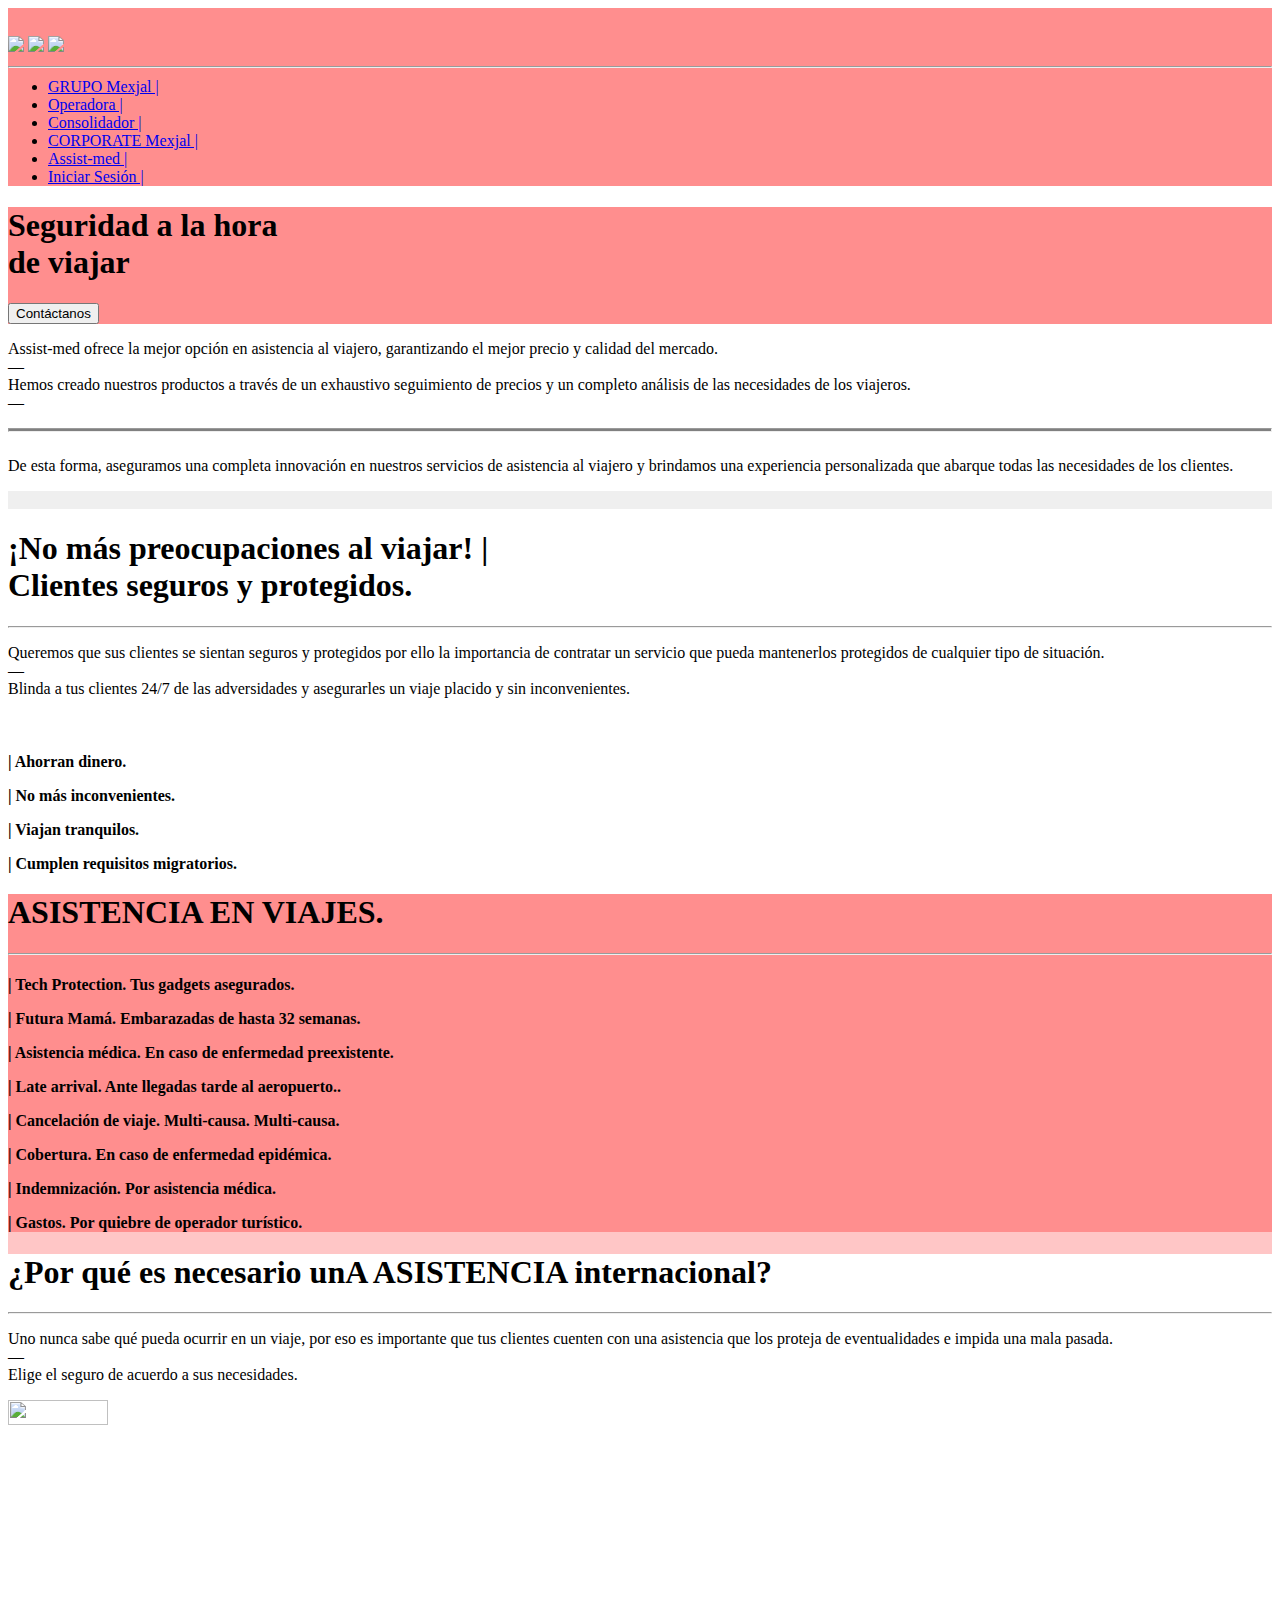
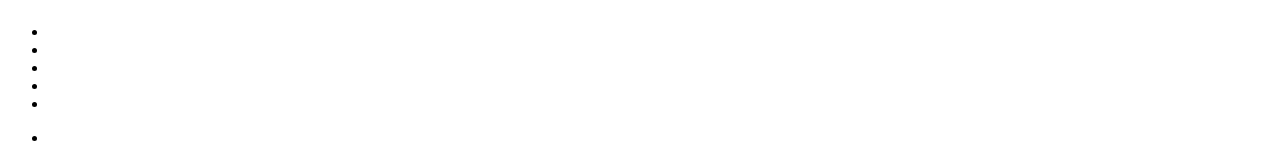
==== view/assist.html @ 05d63eba "issues solved" ====
<!DOCTYPE html>
<html lang="en">

<head>
  <meta charset="UTF-8">
  <meta name="viewport" content="width=device-width, initial-scale=1.0">
  <title>Document</title>
  <link rel="stylesheet" href="assets/css/style.css">
  <link rel="stylesheet" href="assets/css/1050px.css">

  <link href="https://fonts.googleapis.com/css2?family=IBM+Plex+Sans:wght@100&display=swap" rel="stylesheet">
  <link rel="stylesheet" href="https://pro.fontawesome.com/releases/v5.10.0/css/all.css"
    integrity="sha384-AYmEC3Yw5cVb3ZcuHtOA93w35dYTsvhLPVnYs9eStHfGJvOvKxVfELGroGkvsg+p" crossorigin="anonymous" />
</head>

<body>
  <div class="me-container">
    <nav class="me-menu" style="background-color: #FF8E8E;">
      <div class="me-menu-encabezado">
        <div style="padding-bottom: 10px">
          <img src="assets/icons/mexjal.svg" alt="" width="100">
        </div>
        <div class="me-nav-icons">
          <img src="assets/icons/home-24px.svg" />
          <img src="assets/icons/chat_bubble_outline-24px.svg" />
          <img src="assets/icons/Icono-Menú.svg" class="me-hamburguesa" />
        </div>
        <div style="width: 100%; float: left;">
          <hr class="me-line" style="margin: 10px 0;">
        </div>
      </div>

      <ul>
        <li><a href="mexjal">GRUPO Mexjal |</a></li>
        <li><a href="operadora">Operadora |</a></li>
        <li><a href="consolidador">Consolidador |</a></li>
        <li><a href="corporate">CORPORATE Mexjal |</a></li>
        <li><a href="assist">Assist-med |</a></li>
        <li><a href="login">Iniciar Sesión |</a></li>
      </ul>
    </nav>

    <div class="me-top-data padding" style="background-color: #FF8E8E;">
      <div>
        <h1>
          Seguridad a la hora <br>
          de viajar
        </h1>
      </div>

      <div class="ma-buttons">
        <input type="button" value="Contáctanos">
        <div class="ma-btn-transiton" style="background-color: #FF4343;">
          <i class="far fa-long-arrow-right"></i>
        </div>
      </div>
    </div>

    <div class="me-data padd">
      <p>
        Assist-med ofrece la mejor opción en asistencia al viajero, garantizando el mejor precio y calidad del
        mercado. <br> — <br>
        Hemos creado nuestros productos a través de un exhaustivo seguimiento de precios y un completo
        análisis de las necesidades de los viajeros.
        <br> —
      </p>
      <hr style="height:2px;background-color:gray; margin-bottom: 25px;">
      <p>
        De esta forma, aseguramos una completa innovación en nuestros servicios de asistencia al viajero y brindamos
        una experiencia personalizada que abarque todas las necesidades de los clientes.
      </p>
    </div>

    <div class="me-section">
      <div class="me-section-img" style="background-color: #efefef;">
        <div class="me-section-logo">
          <!-- <img src="assets/icons/operadora.svg" width="156" height="24"> -->
        </div>
        <img src="assets/img/Assist-med/1-0.png" height="243" alt="">
      </div>

      <div class="me-section-data">
        <h1>
          <strong>¡No más preocupaciones al viajar! |</strong> <br> Clientes seguros y protegidos.
        </h1>
        <hr class="me-line" style="background-color: gray;">
        <p>
          Queremos que sus clientes se sientan seguros y protegidos por ello la importancia de contratar un servicio que
          pueda mantenerlos protegidos de cualquier tipo de situación. <br> — <br>
          Blinda a tus clientes 24/7 de las adversidades y asegurarles un viaje placido y sin inconvenientes.
        </p>
        <br>
        <h4>
          <p>| Ahorran dinero.</p>
          <p>| No más inconvenientes.</p>
          <p>| Viajan tranquilos.</p>
          <p>| Cumplen requisitos migratorios.</p>
        </h4>
      </div>
    </div>

    <div class="me-cont-slider" style="background-color: #ffc6c6;">
      <div class="slider">
        <div class="slides">
          <div id="slide-1">
            <div class="me-slider-img" style="background-image: url(assets/img/Assist-med/2-0.png);"></div>
            <div class="me-slider-text" style="background-color: #FF8E8E;">
              <div>
                <h1>
                  ASISTENCIA EN VIAJES.
                </h1>
                <hr class="me-line" style="margin: 10px 0;">
                <h4>
                  <p><strong>| Tech Protection.</strong> Tus gadgets asegurados.</p>
                  <p><strong>| Futura Mamá.</strong> Embarazadas de hasta 32 semanas.</p>
                  <p><strong>| Asistencia médica.</strong> En caso de enfermedad preexistente.</p>
                  <p><strong>| Late arrival.</strong> Ante llegadas tarde al aeropuerto..</p>
                  <p><strong>| Cancelación de viaje. Multi-causa.</strong> Multi-causa.</p>
                  <p><strong>| Cobertura. </strong> En caso de enfermedad epidémica.</p>
                  <p><strong>| Indemnización. </strong> Por asistencia médica.</p>
                  <p><strong>| Gastos. </strong> Por quiebre de operador turístico.</p>
                </h4>
              </div>
            </div>
          </div>
          <div id="slide-2">
            <div class="me-slider-img" style="background-image: url(assets/img/Assist-med/3-0.png);"></div>
            <div class="me-slider-text" style="background-color: white;">
              <div>
                <h1>
                  ¿Por qué es necesario unA ASISTENCIA internacional?
                </h1>
                <hr class="me-line" style="margin: 10px 0;">
                <p>
                  Uno nunca sabe qué pueda ocurrir en un viaje, por eso es importante que tus clientes cuenten con una
                  asistencia que los proteja de eventualidades e impida una mala pasada.
                  <br> — <br>
                  Elige el seguro de acuerdo a sus necesidades.
                </p>
              </div>
            </div>
          </div>
        </div>

        <a href="#slide-1"></a>
        <a href="#slide-2"></a>
      </div>
    </div>

    <div class="me-footer">
      <img src="assets/icons/mexjalWhite.svg" alt="" width="100" height="25">
      <hr style="height:2px;border-width:0;color:white;background-color:white; margin: 25px 0;">
      <div>
        <div style="background-color: transparent; color: white;">
          <p>
            Justo Sierra #2593, piso 02. Colonia Arcos Vallarta | C.P. 44130. Guadalajara, Jalisco | México.
            <br> — <br>
            info@mexjal.com.mx 333.630.31.30
            <br> — <br>
            Política de privacidad. ©Copyright 2020 | Grupo Mexjal.
          </p>
        </div>

        <hr style="height:2px;border-width:0;color:white;background-color:white; margin: 25px 0;">

        <div class="me-footer-icons">
          <ul class="me-social">
            <li><img src="assets/icons/fb.svg" alt="" width="25"></li>
            <li><img src="assets/icons/twit.svg" alt="" width="25"></li>
            <li><img src="assets/icons/instagram.svg" alt="" width="25"></li>
            <li><img src="assets/icons/google.svg" alt="" width="25"></li>
            <li><img src="assets/icons/laT.svg" alt="" width="25"></li>
          </ul>
          <ul class="me-arrow">
            <li><img src="assets/icons/arriva.svg" class="ir-arriba" alt="" width="35"></li>
          </ul>
        </div>
      </div>
    </div>

  </div>

  <script src="assets/js/jquery-3.5.1.min.js"></script>
  <script src="assets/js/index.js"></script>
</body>

</html>
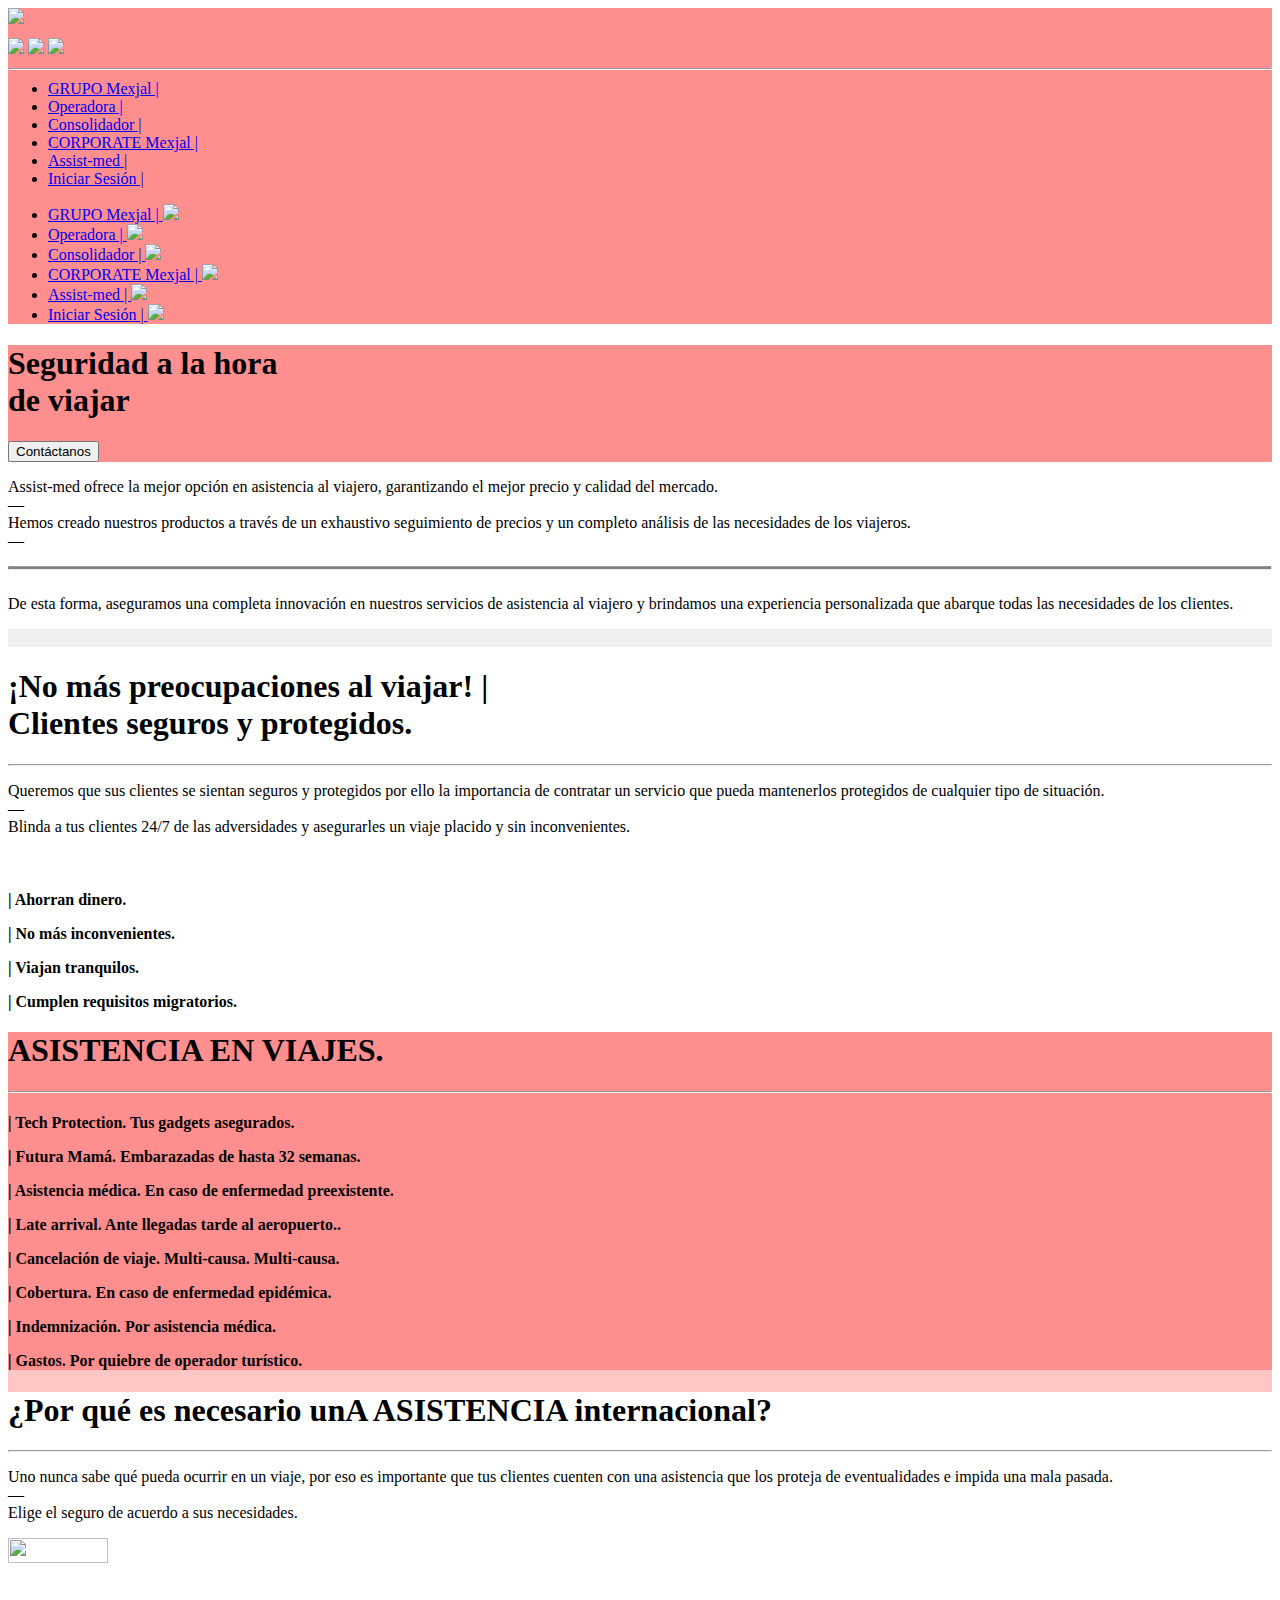
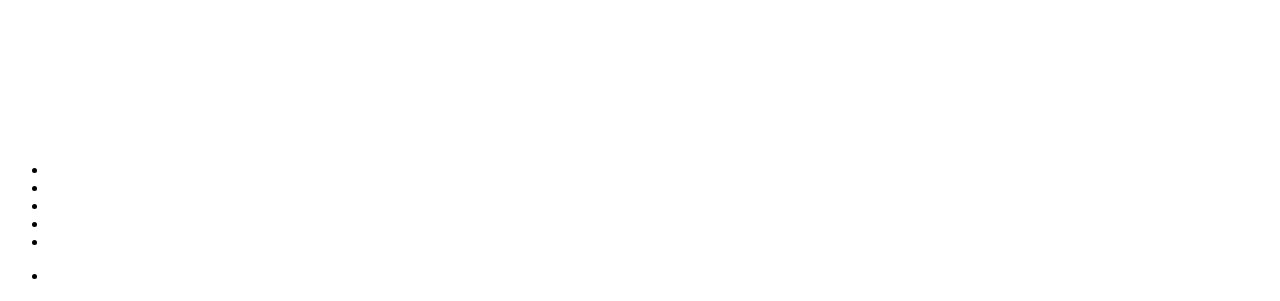
==== commit 41aaf1f0: "Nueva - todo" ====
--- a/view/assist.html
+++ b/view/assist.html
@@ -18,12 +18,12 @@
     <nav class="me-menu" style="background-color: #FF8E8E;">
       <div class="me-menu-encabezado">
         <div style="padding-bottom: 10px">
-          <img src="assets/icons/mexjal.svg" alt="" width="100">
+          <a href="/"><img src="assets/icons/mexjal.svg" width="100"></a>
         </div>
         <div class="me-nav-icons">
           <img src="assets/icons/home-24px.svg" />
           <img src="assets/icons/chat_bubble_outline-24px.svg" />
-          <img src="assets/icons/Icono-Menú.svg" class="me-hamburguesa" />
+          <img src="assets/icons/Icono-Menú.svg" id="me-show-menu" class="me-hamburguesa" />
         </div>
         <div style="width: 100%; float: left;">
           <hr class="me-line" style="margin: 10px 0;">
@@ -38,6 +38,29 @@
         <li><a href="assist">Assist-med |</a></li>
         <li><a href="login">Iniciar Sesión |</a></li>
       </ul>
+
+      <div class="me-menu-mv">
+        <ul>
+          <li>
+            <a href="mexjal">GRUPO Mexjal | <img src="assets/icons/Icono.svg"></a>
+          </li>
+          <li>
+            <a href="operadora">Operadora | <img src="assets/icons/Icono.svg"></a>
+          </li>
+          <li>
+            <a href="consolidador">Consolidador | <img src="assets/icons/Icono.svg"></a>
+          </li>
+          <li>
+            <a href="corporate">CORPORATE Mexjal | <img src="assets/icons/Icono.svg"></a>
+          </li>
+          <li>
+            <a href="assist">Assist-med | <img src="assets/icons/Icono.svg"></a>
+          </li>
+          <li>
+            <a href="login">Iniciar Sesión | <img src="assets/icons/Icono.svg"></a>
+          </li>
+        </ul>
+      </div>
     </nav>
 
     <div class="me-top-data padding" style="background-color: #FF8E8E;">
@@ -184,4 +207,4 @@
   <script src="assets/js/index.js"></script>
 </body>
 
-</html>+</html>
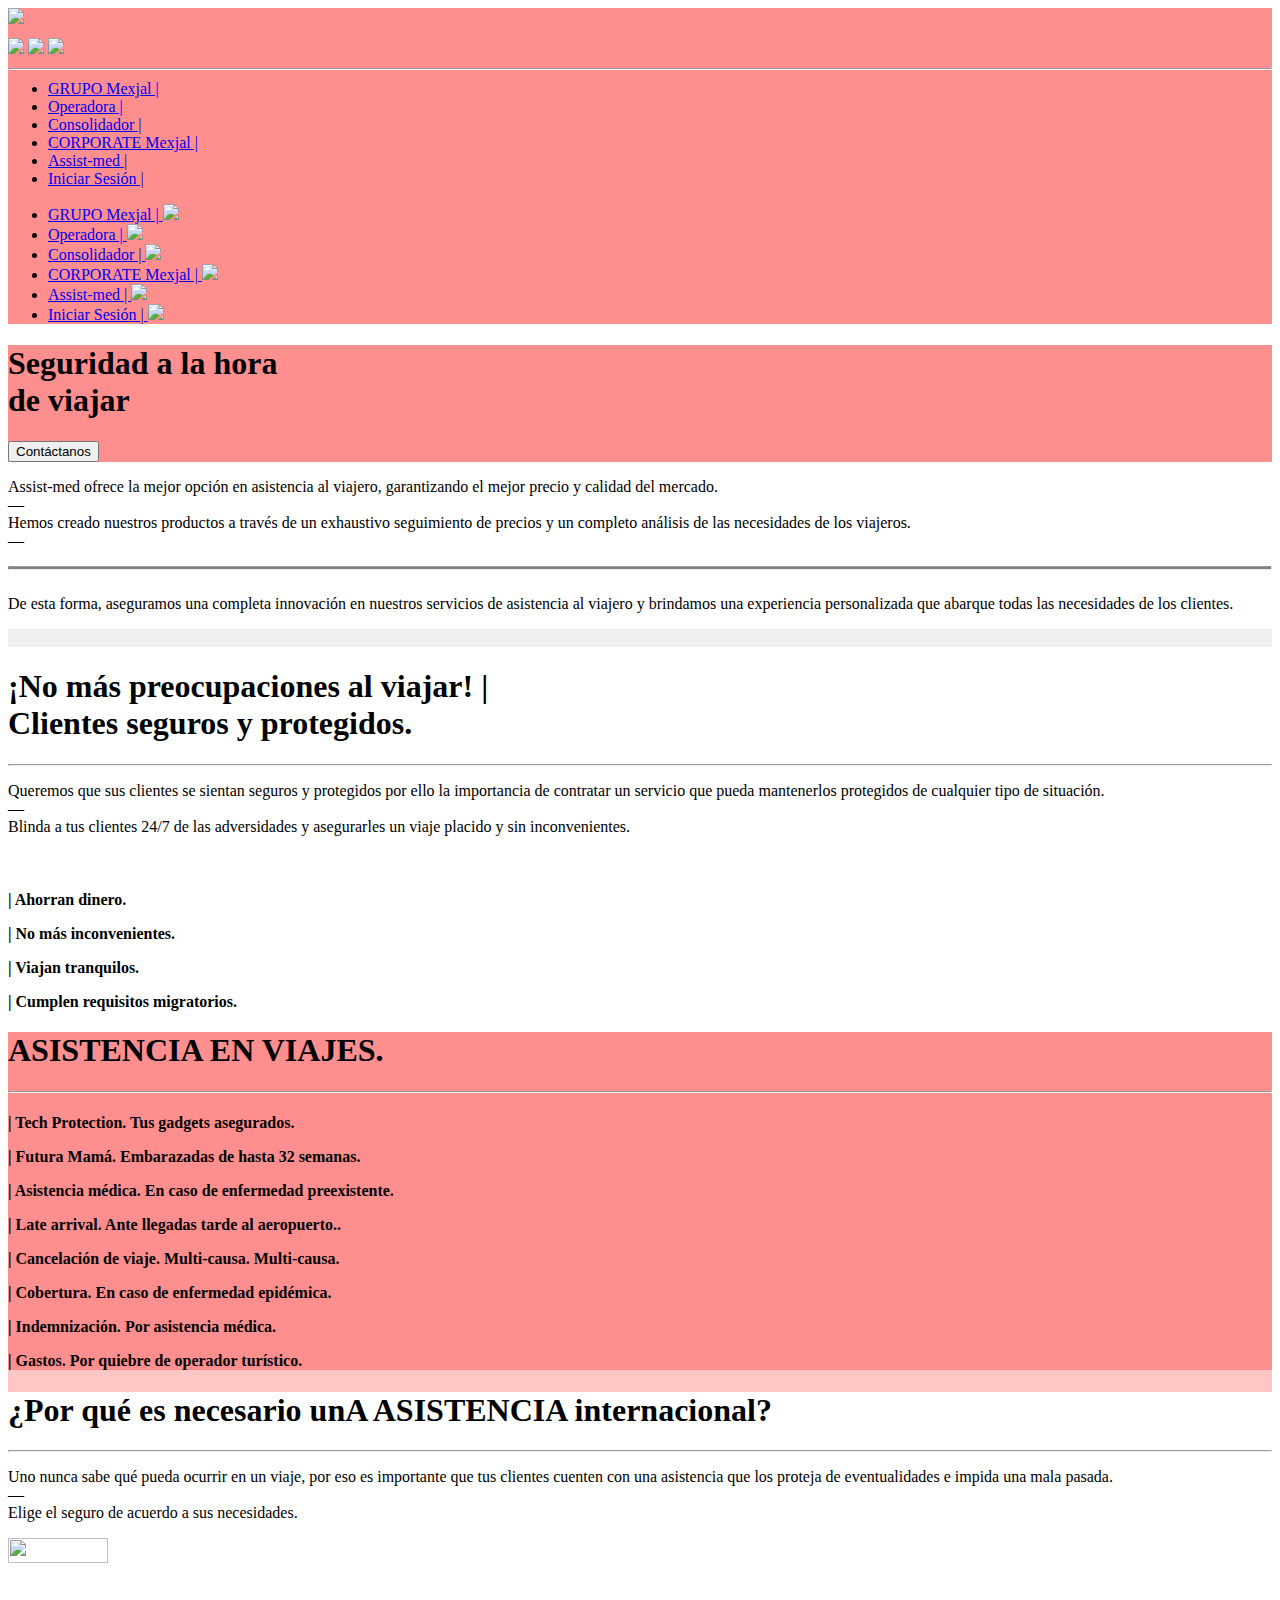
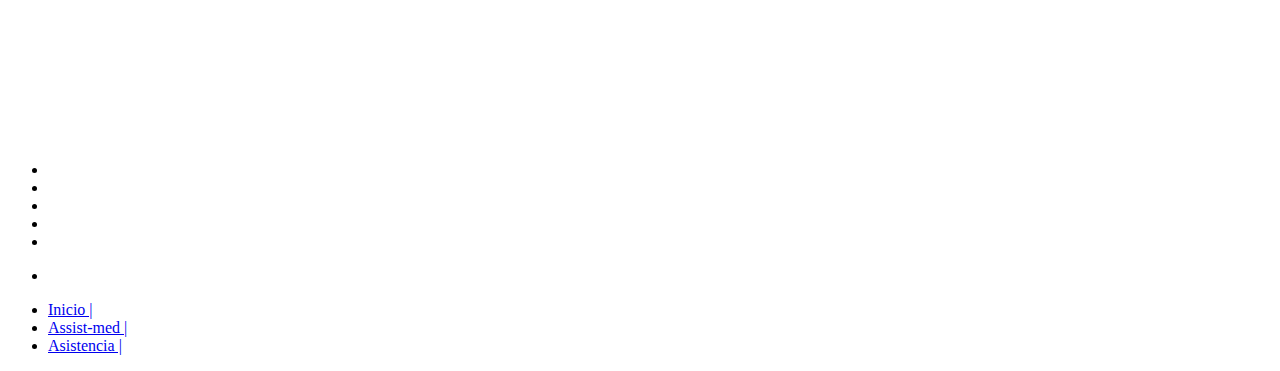
==== commit f5f7b176: "Anthony - Nueva" ====
--- a/view/assist.html
+++ b/view/assist.html
@@ -4,7 +4,7 @@
 <head>
   <meta charset="UTF-8">
   <meta name="viewport" content="width=device-width, initial-scale=1.0">
-  <title>Document</title>
+  <title>Assist-med</title>
   <link rel="stylesheet" href="assets/css/style.css">
   <link rel="stylesheet" href="assets/css/1050px.css">
 
@@ -15,7 +15,7 @@
 
 <body>
   <div class="me-container">
-    <nav class="me-menu" style="background-color: #FF8E8E;">
+    <nav class="me-menu" id="me1"  style="background-color: #FF8E8E;">
       <div class="me-menu-encabezado">
         <div style="padding-bottom: 10px">
           <a href="/"><img src="assets/icons/mexjal.svg" width="100"></a>
@@ -72,7 +72,7 @@
       </div>
 
       <div class="ma-buttons">
-        <input type="button" value="Contáctanos">
+        <input type="button" value="Contáctanos" onclick="location.href='mensaje';">
         <div class="ma-btn-transiton" style="background-color: #FF4343;">
           <i class="far fa-long-arrow-right"></i>
         </div>
@@ -94,12 +94,12 @@
       </p>
     </div>
 
-    <div class="me-section">
+    <div class="me-section" id="me2">
       <div class="me-section-img" style="background-color: #efefef;">
         <div class="me-section-logo">
           <!-- <img src="assets/icons/operadora.svg" width="156" height="24"> -->
         </div>
-        <img src="assets/img/Assist-med/1-0.png" height="243" alt="">
+        <img src="assets/img/Assist-med/1-2.png" height="243" alt="">
       </div>
 
       <div class="me-section-data">
@@ -122,11 +122,11 @@
       </div>
     </div>
 
-    <div class="me-cont-slider" style="background-color: #ffc6c6;">
+    <div class="me-cont-slider" id="me3" style="background-color: #ffc6c6;">
       <div class="slider">
         <div class="slides">
           <div id="slide-1">
-            <div class="me-slider-img" style="background-image: url(assets/img/Assist-med/2-0.png);"></div>
+            <div class="me-slider-img" style="background-image: url(assets/img/Assist-med/2-2.png);"></div>
             <div class="me-slider-text" style="background-color: #FF8E8E;">
               <div>
                 <h1>
@@ -147,7 +147,7 @@
             </div>
           </div>
           <div id="slide-2">
-            <div class="me-slider-img" style="background-image: url(assets/img/Assist-med/3-0.png);"></div>
+            <div class="me-slider-img" style="background-image: url(assets/img/Assist-med/3-2.png);"></div>
             <div class="me-slider-text" style="background-color: white;">
               <div>
                 <h1>
@@ -203,6 +203,14 @@
 
   </div>
 
+  <div class="me-nav-right">
+    <ul>
+      <li><a href="#me1">Inicio |</a></li>
+      <li><a href="#me2">Assist-med |</a></li>
+      <li><a href="#me3">Asistencia |</a></li>
+    </ul>
+  </div>
+
   <script src="assets/js/jquery-3.5.1.min.js"></script>
   <script src="assets/js/index.js"></script>
 </body>
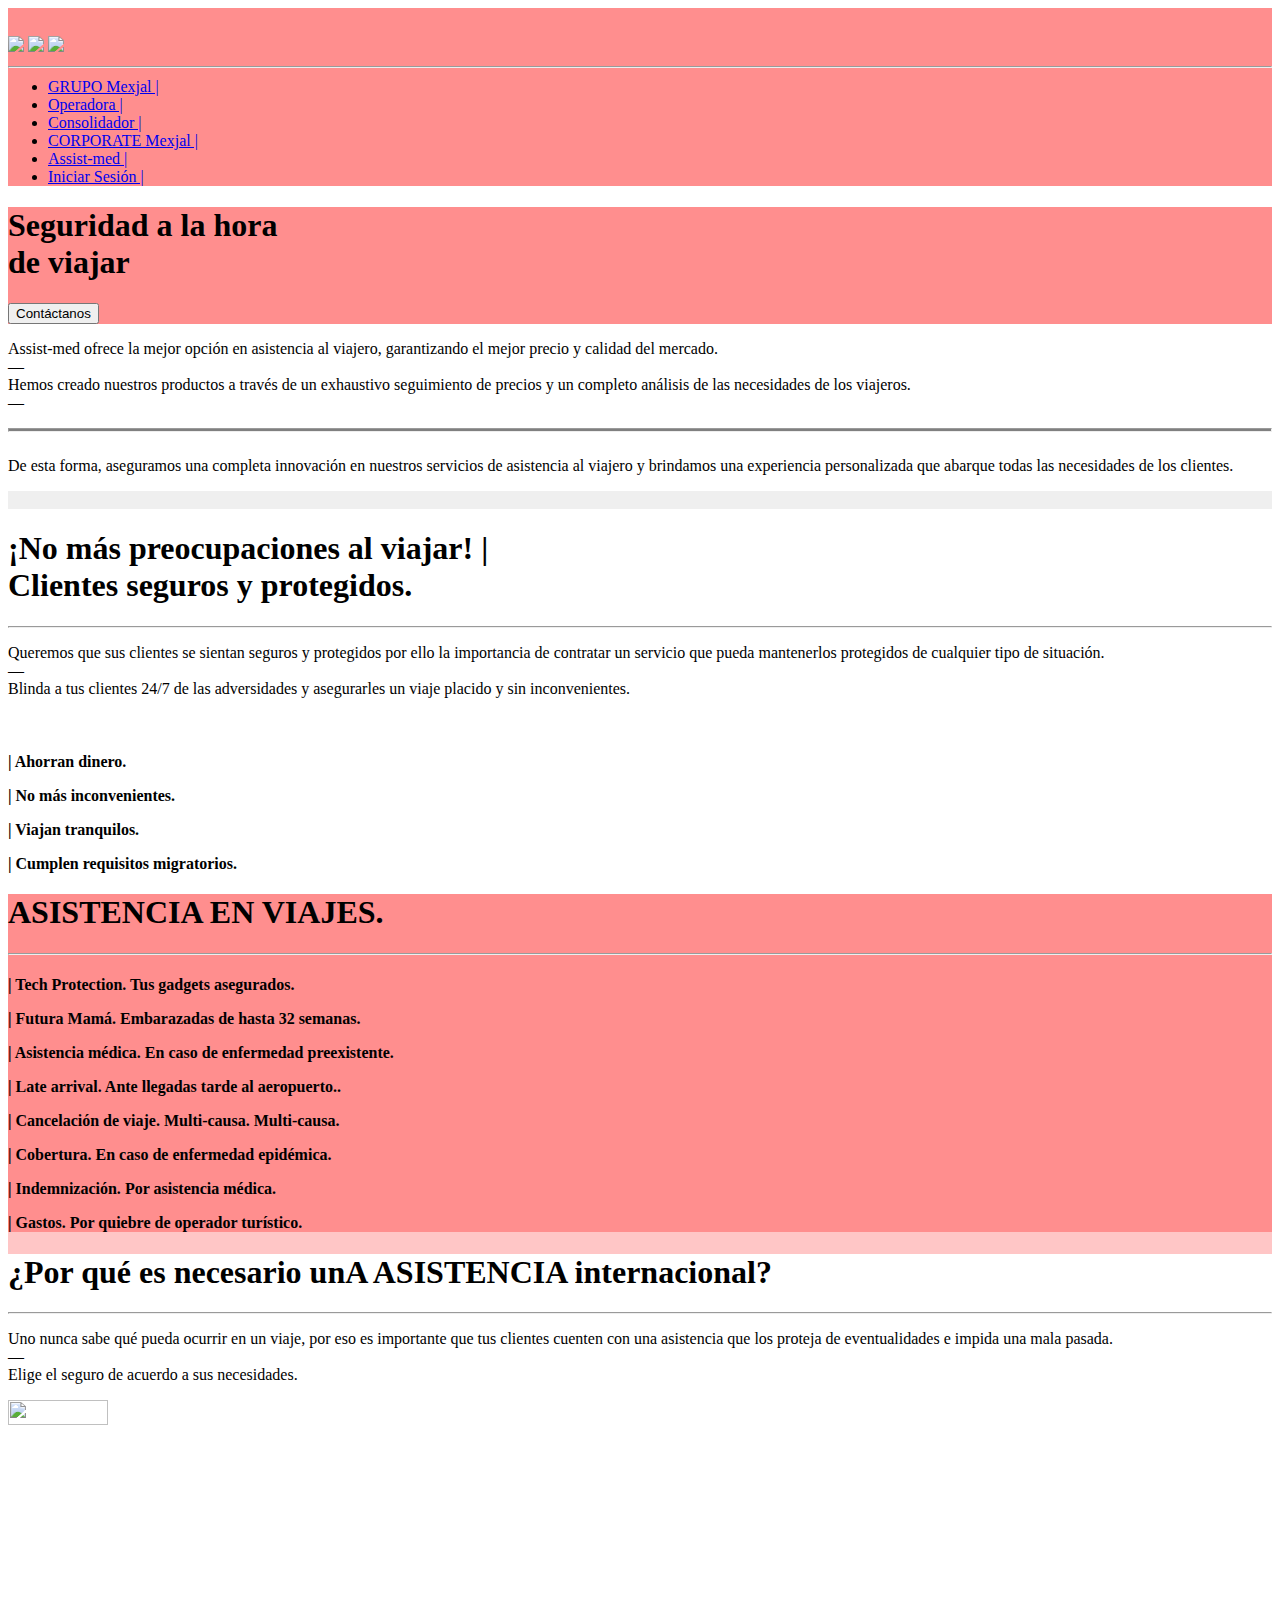
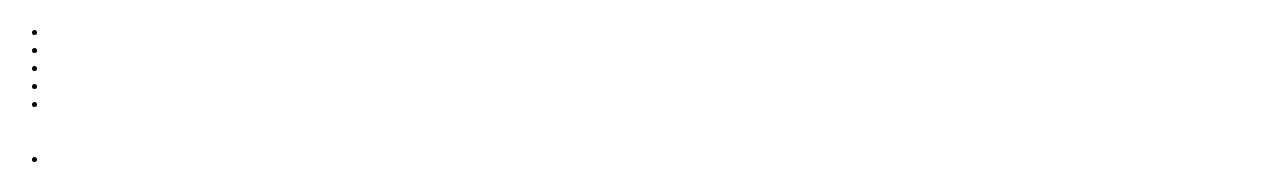
==== commit 87152976: "last commit" ====
--- a/view/assist.html
+++ b/view/assist.html
@@ -2,31 +2,33 @@
 <html lang="en">
 
 <head>
-  <meta charset="UTF-8">
-  <meta name="viewport" content="width=device-width, initial-scale=1.0">
-  <title>Assist-med</title>
-  <link rel="stylesheet" href="assets/css/style.css">
-  <link rel="stylesheet" href="assets/css/1050px.css">
-
-  <link href="https://fonts.googleapis.com/css2?family=IBM+Plex+Sans:wght@100&display=swap" rel="stylesheet">
+  <meta charset="UTF-8" />
+  <meta name="viewport" content="width=device-width, initial-scale=1.0" />
+  <title>Document</title>
+  <link rel="stylesheet" href="assets/css/style.css" />
+  <link rel="stylesheet" href="assets/css/1050px.css" />
+
+  <link href="https://fonts.googleapis.com/css2?family=IBM+Plex+Sans:wght@100&display=swap" rel="stylesheet" />
   <link rel="stylesheet" href="https://pro.fontawesome.com/releases/v5.10.0/css/all.css"
     integrity="sha384-AYmEC3Yw5cVb3ZcuHtOA93w35dYTsvhLPVnYs9eStHfGJvOvKxVfELGroGkvsg+p" crossorigin="anonymous" />
 </head>
 
 <body>
   <div class="me-container">
-    <nav class="me-menu" id="me1"  style="background-color: #FF8E8E;">
+    <nav class="me-menu" style="background-color: #ff8e8e">
       <div class="me-menu-encabezado">
         <div style="padding-bottom: 10px">
-          <a href="/"><img src="assets/icons/mexjal.svg" width="100"></a>
+
+          <img src="assets/icons/mexjal.svg" alt="" width="150" />
+
         </div>
         <div class="me-nav-icons">
           <img src="assets/icons/home-24px.svg" />
           <img src="assets/icons/chat_bubble_outline-24px.svg" />
-          <img src="assets/icons/Icono-Menú.svg" id="me-show-menu" class="me-hamburguesa" />
-        </div>
-        <div style="width: 100%; float: left;">
-          <hr class="me-line" style="margin: 10px 0;">
+          <img src="assets/icons/Icono-Menú.svg" class="me-hamburguesa" />
+        </div>
+        <div style="width: 100%; float: left">
+          <hr class="me-line" style="margin: 10px 0" />
         </div>
       </div>
 
@@ -35,45 +37,26 @@
         <li><a href="operadora">Operadora |</a></li>
         <li><a href="consolidador">Consolidador |</a></li>
         <li><a href="corporate">CORPORATE Mexjal |</a></li>
-        <li><a href="assist">Assist-med |</a></li>
+        <li>
+          <a href="operadora">
+            <span class="nav_active">Assist-med</span> |
+          </a>
+        </li>
         <li><a href="login">Iniciar Sesión |</a></li>
       </ul>
-
-      <div class="me-menu-mv">
-        <ul>
-          <li>
-            <a href="mexjal">GRUPO Mexjal | <img src="assets/icons/Icono.svg"></a>
-          </li>
-          <li>
-            <a href="operadora">Operadora | <img src="assets/icons/Icono.svg"></a>
-          </li>
-          <li>
-            <a href="consolidador">Consolidador | <img src="assets/icons/Icono.svg"></a>
-          </li>
-          <li>
-            <a href="corporate">CORPORATE Mexjal | <img src="assets/icons/Icono.svg"></a>
-          </li>
-          <li>
-            <a href="assist">Assist-med | <img src="assets/icons/Icono.svg"></a>
-          </li>
-          <li>
-            <a href="login">Iniciar Sesión | <img src="assets/icons/Icono.svg"></a>
-          </li>
-        </ul>
-      </div>
     </nav>
 
-    <div class="me-top-data padding" style="background-color: #FF8E8E;">
+    <div class="me-top-data padding" style="background-color: #ff8e8e">
       <div>
         <h1>
-          Seguridad a la hora <br>
+          Seguridad a la hora <br />
           de viajar
         </h1>
       </div>
 
       <div class="ma-buttons">
-        <input type="button" value="Contáctanos" onclick="location.href='mensaje';">
-        <div class="ma-btn-transiton" style="background-color: #FF4343;">
+        <input type="button" value="Contáctanos" />
+        <div class="ma-btn-transiton" style="background-color: #ff4343">
           <i class="far fa-long-arrow-right"></i>
         </div>
       </div>
@@ -81,38 +64,45 @@
 
     <div class="me-data padd">
       <p>
-        Assist-med ofrece la mejor opción en asistencia al viajero, garantizando el mejor precio y calidad del
-        mercado. <br> — <br>
-        Hemos creado nuestros productos a través de un exhaustivo seguimiento de precios y un completo
-        análisis de las necesidades de los viajeros.
-        <br> —
+        Assist-med ofrece la mejor opción en asistencia al viajero,
+        garantizando el mejor precio y calidad del mercado. <br />
+        — <br />
+        Hemos creado nuestros productos a través de un exhaustivo seguimiento
+        de precios y un completo análisis de las necesidades de los viajeros.
+        <br />
+        —
       </p>
-      <hr style="height:2px;background-color:gray; margin-bottom: 25px;">
+      <hr style="height: 2px; background-color: gray; margin-bottom: 25px" />
       <p>
-        De esta forma, aseguramos una completa innovación en nuestros servicios de asistencia al viajero y brindamos
-        una experiencia personalizada que abarque todas las necesidades de los clientes.
+        De esta forma, aseguramos una completa innovación en nuestros
+        servicios de asistencia al viajero y brindamos una experiencia
+        personalizada que abarque todas las necesidades de los clientes.
       </p>
     </div>
 
-    <div class="me-section" id="me2">
-      <div class="me-section-img" style="background-color: #efefef;">
+    <div class="me-section">
+      <div class="me-section-img" style="background-color: #efefef">
         <div class="me-section-logo">
           <!-- <img src="assets/icons/operadora.svg" width="156" height="24"> -->
         </div>
-        <img src="assets/img/Assist-med/1-2.png" height="243" alt="">
+        <img src="assets/img/Assist-med/1-0.png" height="243" alt="" />
       </div>
 
       <div class="me-section-data">
         <h1>
-          <strong>¡No más preocupaciones al viajar! |</strong> <br> Clientes seguros y protegidos.
+          <strong>¡No más preocupaciones al viajar! |</strong> <br />
+          Clientes seguros y protegidos.
         </h1>
-        <hr class="me-line" style="background-color: gray;">
+        <hr class="me-line" style="background-color: gray" />
         <p>
-          Queremos que sus clientes se sientan seguros y protegidos por ello la importancia de contratar un servicio que
-          pueda mantenerlos protegidos de cualquier tipo de situación. <br> — <br>
-          Blinda a tus clientes 24/7 de las adversidades y asegurarles un viaje placido y sin inconvenientes.
+          Queremos que sus clientes se sientan seguros y protegidos por ello
+          la importancia de contratar un servicio que pueda mantenerlos
+          protegidos de cualquier tipo de situación. <br />
+          — <br />
+          Blinda a tus clientes 24/7 de las adversidades y asegurarles un
+          viaje placido y sin inconvenientes.
         </p>
-        <br>
+        <br />
         <h4>
           <p>| Ahorran dinero.</p>
           <p>| No más inconvenientes.</p>
@@ -122,42 +112,63 @@
       </div>
     </div>
 
-    <div class="me-cont-slider" id="me3" style="background-color: #ffc6c6;">
+    <div class="me-cont-slider" style="background-color: #ffc6c6">
       <div class="slider">
         <div class="slides">
           <div id="slide-1">
-            <div class="me-slider-img" style="background-image: url(assets/img/Assist-med/2-2.png);"></div>
-            <div class="me-slider-text" style="background-color: #FF8E8E;">
+            <div class="me-slider-img" style="background-image: url(assets/img/Assist-med/2-0.png)"></div>
+            <div class="me-slider-text" style="background-color: #ff8e8e">
               <div>
-                <h1>
-                  ASISTENCIA EN VIAJES.
-                </h1>
-                <hr class="me-line" style="margin: 10px 0;">
+                <h1>ASISTENCIA EN VIAJES.</h1>
+                <hr class="me-line" style="margin: 10px 0" />
                 <h4>
-                  <p><strong>| Tech Protection.</strong> Tus gadgets asegurados.</p>
-                  <p><strong>| Futura Mamá.</strong> Embarazadas de hasta 32 semanas.</p>
-                  <p><strong>| Asistencia médica.</strong> En caso de enfermedad preexistente.</p>
-                  <p><strong>| Late arrival.</strong> Ante llegadas tarde al aeropuerto..</p>
-                  <p><strong>| Cancelación de viaje. Multi-causa.</strong> Multi-causa.</p>
-                  <p><strong>| Cobertura. </strong> En caso de enfermedad epidémica.</p>
-                  <p><strong>| Indemnización. </strong> Por asistencia médica.</p>
-                  <p><strong>| Gastos. </strong> Por quiebre de operador turístico.</p>
+                  <p>
+                    <strong>| Tech Protection.</strong> Tus gadgets
+                    asegurados.
+                  </p>
+                  <p>
+                    <strong>| Futura Mamá.</strong> Embarazadas de hasta 32
+                    semanas.
+                  </p>
+                  <p>
+                    <strong>| Asistencia médica.</strong> En caso de
+                    enfermedad preexistente.
+                  </p>
+                  <p>
+                    <strong>| Late arrival.</strong> Ante llegadas tarde al
+                    aeropuerto..
+                  </p>
+                  <p>
+                    <strong>| Cancelación de viaje. Multi-causa.</strong>
+                    Multi-causa.
+                  </p>
+                  <p>
+                    <strong>| Cobertura. </strong> En caso de enfermedad
+                    epidémica.
+                  </p>
+                  <p>
+                    <strong>| Indemnización. </strong> Por asistencia médica.
+                  </p>
+                  <p>
+                    <strong>| Gastos. </strong> Por quiebre de operador
+                    turístico.
+                  </p>
                 </h4>
               </div>
             </div>
           </div>
           <div id="slide-2">
-            <div class="me-slider-img" style="background-image: url(assets/img/Assist-med/3-2.png);"></div>
-            <div class="me-slider-text" style="background-color: white;">
+            <div class="me-slider-img" style="background-image: url(assets/img/Assist-med/3-0.png)"></div>
+            <div class="me-slider-text" style="background-color: white">
               <div>
-                <h1>
-                  ¿Por qué es necesario unA ASISTENCIA internacional?
-                </h1>
-                <hr class="me-line" style="margin: 10px 0;">
+                <h1>¿Por qué es necesario unA ASISTENCIA internacional?</h1>
+                <hr class="me-line" style="margin: 10px 0" />
                 <p>
-                  Uno nunca sabe qué pueda ocurrir en un viaje, por eso es importante que tus clientes cuenten con una
-                  asistencia que los proteja de eventualidades e impida una mala pasada.
-                  <br> — <br>
+                  Uno nunca sabe qué pueda ocurrir en un viaje, por eso es
+                  importante que tus clientes cuenten con una asistencia que
+                  los proteja de eventualidades e impida una mala pasada.
+                  <br />
+                  — <br />
                   Elige el seguro de acuerdo a sus necesidades.
                 </p>
               </div>
@@ -171,48 +182,60 @@
     </div>
 
     <div class="me-footer">
-      <img src="assets/icons/mexjalWhite.svg" alt="" width="100" height="25">
-      <hr style="height:2px;border-width:0;color:white;background-color:white; margin: 25px 0;">
+      <img src="assets/icons/mexjalWhite.svg" alt="" width="100" height="25" />
+      <hr style="
+            height: 2px;
+            border-width: 0;
+            color: white;
+            background-color: white;
+            margin: 25px 0;
+          " />
       <div>
-        <div style="background-color: transparent; color: white;">
+        <div style="background-color: transparent; color: white">
           <p>
-            Justo Sierra #2593, piso 02. Colonia Arcos Vallarta | C.P. 44130. Guadalajara, Jalisco | México.
-            <br> — <br>
+            Justo Sierra #2593, piso 02. Colonia Arcos Vallarta | C.P. 44130.
+            Guadalajara, Jalisco | México.
+            <br />
+            — <br />
             info@mexjal.com.mx 333.630.31.30
-            <br> — <br>
+            <br />
+            — <br />
             Política de privacidad. ©Copyright 2020 | Grupo Mexjal.
           </p>
         </div>
 
-        <hr style="height:2px;border-width:0;color:white;background-color:white; margin: 25px 0;">
+        <hr style="
+              height: 2px;
+              border-width: 0;
+              color: white;
+              background-color: white;
+              margin: 25px 0;
+            " />
 
         <div class="me-footer-icons">
           <ul class="me-social">
-            <li><img src="assets/icons/fb.svg" alt="" width="25"></li>
-            <li><img src="assets/icons/twit.svg" alt="" width="25"></li>
-            <li><img src="assets/icons/instagram.svg" alt="" width="25"></li>
-            <li><img src="assets/icons/google.svg" alt="" width="25"></li>
-            <li><img src="assets/icons/laT.svg" alt="" width="25"></li>
+            <li><img src="assets/icons/fb.svg" alt="" width="25" /></li>
+            <li><img src="assets/icons/twit.svg" alt="" width="25" /></li>
+            <li>
+              <img src="assets/icons/instagram.svg" alt="" width="25" />
+            </li>
+            <li><img src="assets/icons/google.svg" alt="" width="25" /></li>
+            <li><img src="assets/icons/laT.svg" alt="" width="25" /></li>
           </ul>
           <ul class="me-arrow">
-            <li><img src="assets/icons/arriva.svg" class="ir-arriba" alt="" width="35"></li>
+            <li>
+              <img src="../assets/icons/arriva.svg" class="ir-arriba" alt="" width="35" />
+            </li>
           </ul>
         </div>
       </div>
     </div>
-
   </div>
 
-  <div class="me-nav-right">
-    <ul>
-      <li><a href="#me1">Inicio |</a></li>
-      <li><a href="#me2">Assist-med |</a></li>
-      <li><a href="#me3">Asistencia |</a></li>
-    </ul>
-  </div>
+  <script src="assets/js/index.js"></script>
 
   <script src="assets/js/jquery-3.5.1.min.js"></script>
-  <script src="assets/js/index.js"></script>
+
 </body>
 
-</html>
+</html>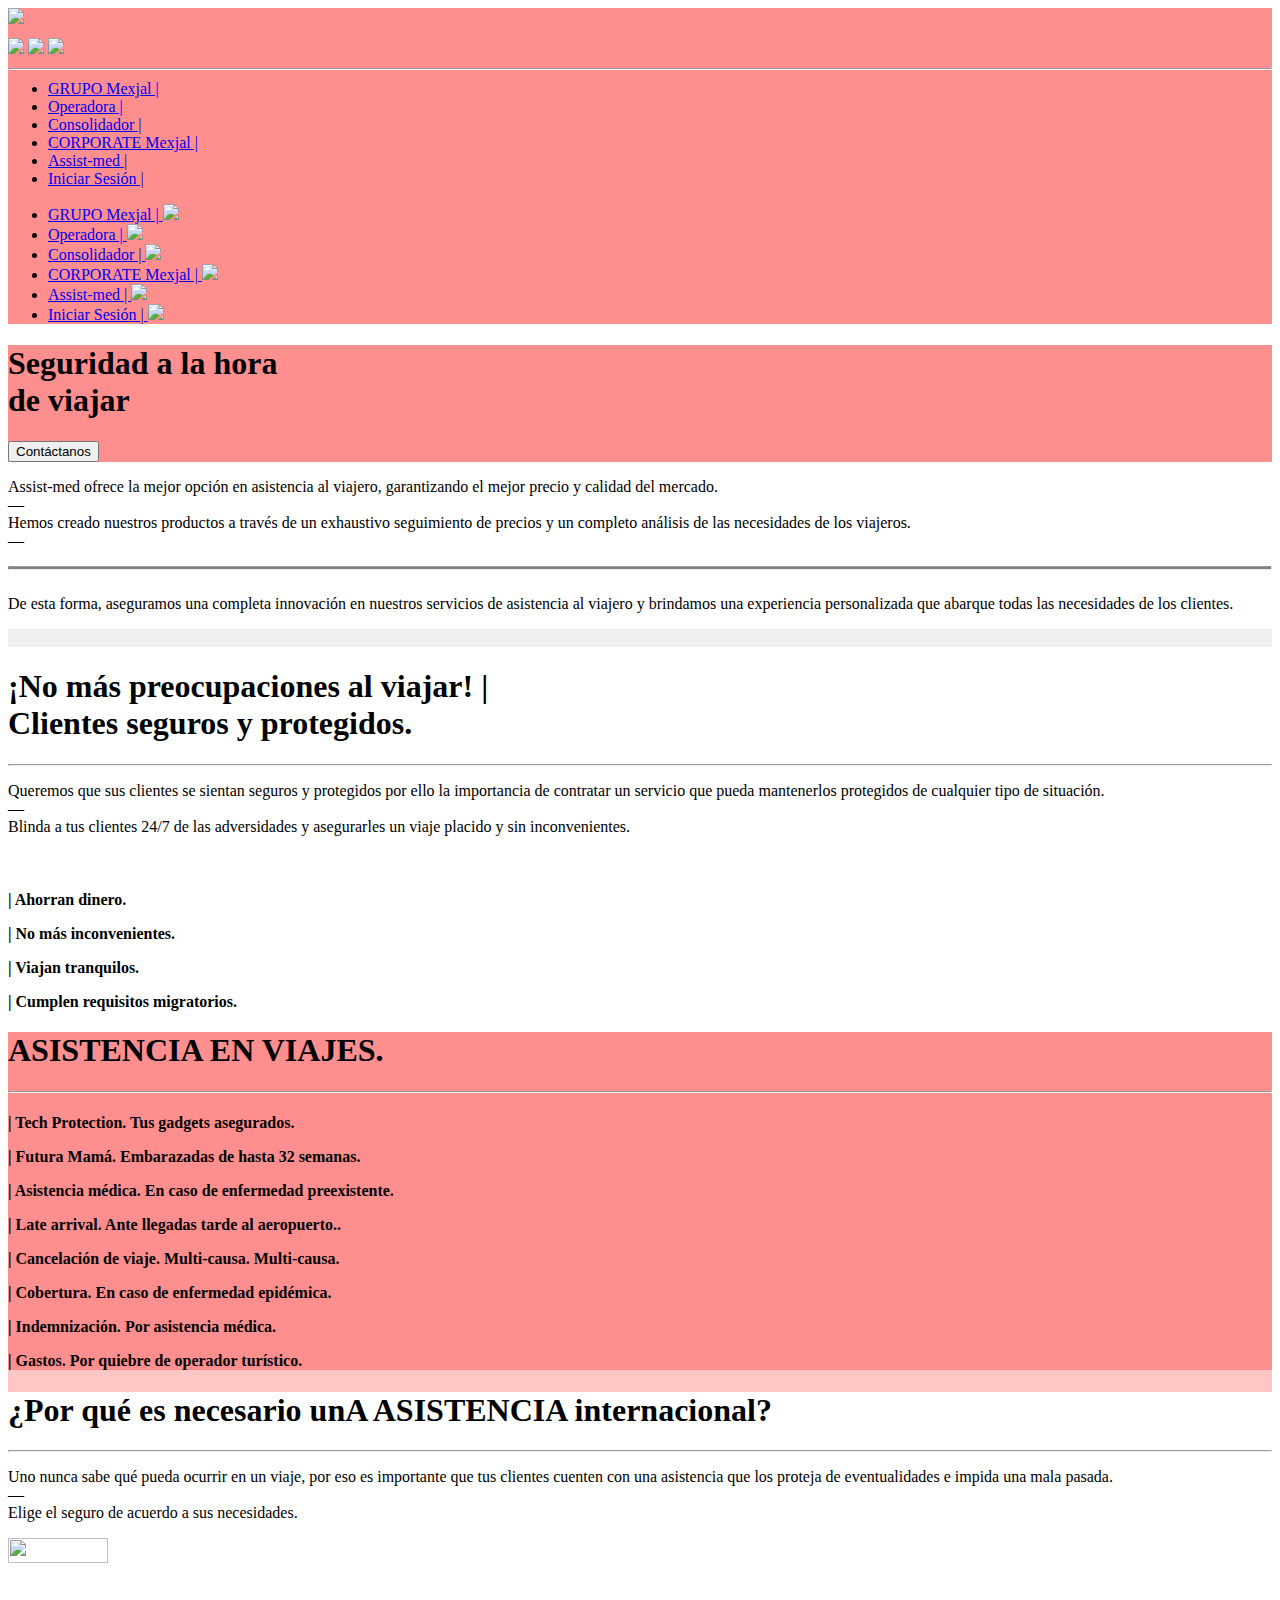
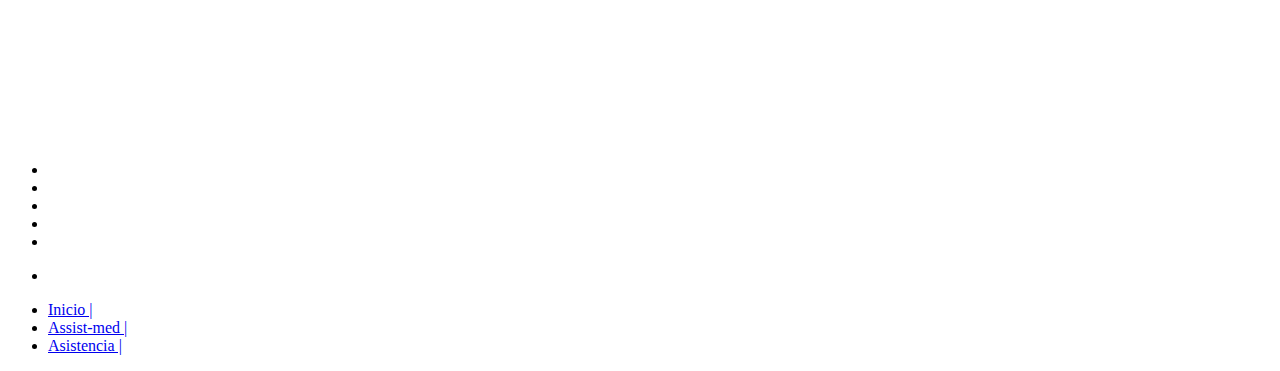
==== commit 15497e4d: "last changes" ====
--- a/view/assist.html
+++ b/view/assist.html
@@ -2,33 +2,31 @@
 <html lang="en">
 
 <head>
-  <meta charset="UTF-8" />
-  <meta name="viewport" content="width=device-width, initial-scale=1.0" />
-  <title>Document</title>
-  <link rel="stylesheet" href="assets/css/style.css" />
-  <link rel="stylesheet" href="assets/css/1050px.css" />
-
-  <link href="https://fonts.googleapis.com/css2?family=IBM+Plex+Sans:wght@100&display=swap" rel="stylesheet" />
+  <meta charset="UTF-8">
+  <meta name="viewport" content="width=device-width, initial-scale=1.0">
+  <title>Assist-med</title>
+  <link rel="stylesheet" href="assets/css/style.css">
+  <link rel="stylesheet" href="assets/css/1050px.css">
+
+  <link href="https://fonts.googleapis.com/css2?family=IBM+Plex+Sans:wght@100&display=swap" rel="stylesheet">
   <link rel="stylesheet" href="https://pro.fontawesome.com/releases/v5.10.0/css/all.css"
     integrity="sha384-AYmEC3Yw5cVb3ZcuHtOA93w35dYTsvhLPVnYs9eStHfGJvOvKxVfELGroGkvsg+p" crossorigin="anonymous" />
 </head>
 
 <body>
   <div class="me-container">
-    <nav class="me-menu" style="background-color: #ff8e8e">
+    <nav class="me-menu" id="me1" style="background-color: #FF8E8E;">
       <div class="me-menu-encabezado">
         <div style="padding-bottom: 10px">
-
-          <img src="assets/icons/mexjal.svg" alt="" width="150" />
-
+          <a href="/"><img src="assets/icons/assistmed.svg" width="200"></a>
         </div>
         <div class="me-nav-icons">
           <img src="assets/icons/home-24px.svg" />
           <img src="assets/icons/chat_bubble_outline-24px.svg" />
-          <img src="assets/icons/Icono-Menú.svg" class="me-hamburguesa" />
-        </div>
-        <div style="width: 100%; float: left">
-          <hr class="me-line" style="margin: 10px 0" />
+          <img src="assets/icons/Icono-Menú.svg" id="me-show-menu" class="me-hamburguesa" />
+        </div>
+        <div style="width: 100%; float: left;">
+          <hr class="me-line" style="margin: 10px 0;">
         </div>
       </div>
 
@@ -37,26 +35,45 @@
         <li><a href="operadora">Operadora |</a></li>
         <li><a href="consolidador">Consolidador |</a></li>
         <li><a href="corporate">CORPORATE Mexjal |</a></li>
-        <li>
-          <a href="operadora">
-            <span class="nav_active">Assist-med</span> |
-          </a>
-        </li>
+        <li><a href="assist"><span class="me-subrayado">Assist-med</span> |</a></li>
         <li><a href="login">Iniciar Sesión |</a></li>
       </ul>
+
+      <div class="me-menu-mv">
+        <ul>
+          <li>
+            <a href="mexjal">GRUPO Mexjal | <img src="assets/icons/Icono.svg"></a>
+          </li>
+          <li>
+            <a href="operadora">Operadora | <img src="assets/icons/Icono.svg"></a>
+          </li>
+          <li>
+            <a href="consolidador">Consolidador | <img src="assets/icons/Icono.svg"></a>
+          </li>
+          <li>
+            <a href="corporate">CORPORATE Mexjal | <img src="assets/icons/Icono.svg"></a>
+          </li>
+          <li>
+            <a href="assist">Assist-med | <img src="assets/icons/Icono.svg"></a>
+          </li>
+          <li>
+            <a href="login">Iniciar Sesión | <img src="assets/icons/Icono.svg"></a>
+          </li>
+        </ul>
+      </div>
     </nav>
 
-    <div class="me-top-data padding" style="background-color: #ff8e8e">
+    <div class="me-top-data padding" style="background-color: #FF8E8E;">
       <div>
         <h1>
-          Seguridad a la hora <br />
+          Seguridad a la hora <br>
           de viajar
         </h1>
       </div>
 
       <div class="ma-buttons">
-        <input type="button" value="Contáctanos" />
-        <div class="ma-btn-transiton" style="background-color: #ff4343">
+        <input type="button" value="Contáctanos" onclick="location.href='mensaje';">
+        <div class="ma-btn-transiton" style="background-color: #FF4343;">
           <i class="far fa-long-arrow-right"></i>
         </div>
       </div>
@@ -64,45 +81,38 @@
 
     <div class="me-data padd">
       <p>
-        Assist-med ofrece la mejor opción en asistencia al viajero,
-        garantizando el mejor precio y calidad del mercado. <br />
-        — <br />
-        Hemos creado nuestros productos a través de un exhaustivo seguimiento
-        de precios y un completo análisis de las necesidades de los viajeros.
-        <br />
-        —
+        Assist-med ofrece la mejor opción en asistencia al viajero, garantizando el mejor precio y calidad del
+        mercado. <br> — <br>
+        Hemos creado nuestros productos a través de un exhaustivo seguimiento de precios y un completo
+        análisis de las necesidades de los viajeros.
+        <br> —
       </p>
-      <hr style="height: 2px; background-color: gray; margin-bottom: 25px" />
+      <hr style="height:2px;background-color:gray; margin-bottom: 25px;">
       <p>
-        De esta forma, aseguramos una completa innovación en nuestros
-        servicios de asistencia al viajero y brindamos una experiencia
-        personalizada que abarque todas las necesidades de los clientes.
+        De esta forma, aseguramos una completa innovación en nuestros servicios de asistencia al viajero y brindamos
+        una experiencia personalizada que abarque todas las necesidades de los clientes.
       </p>
     </div>
 
-    <div class="me-section">
-      <div class="me-section-img" style="background-color: #efefef">
+    <div class="me-section" id="me2">
+      <div class="me-section-img" style="background-color: #efefef;">
         <div class="me-section-logo">
           <!-- <img src="assets/icons/operadora.svg" width="156" height="24"> -->
         </div>
-        <img src="assets/img/Assist-med/1-0.png" height="243" alt="" />
+        <img src="assets/img/Assist-med/1-2.png" height="243" alt="">
       </div>
 
       <div class="me-section-data">
         <h1>
-          <strong>¡No más preocupaciones al viajar! |</strong> <br />
-          Clientes seguros y protegidos.
+          <strong>¡No más preocupaciones al viajar! |</strong> <br> Clientes seguros y protegidos.
         </h1>
-        <hr class="me-line" style="background-color: gray" />
+        <hr class="me-line" style="background-color: gray;">
         <p>
-          Queremos que sus clientes se sientan seguros y protegidos por ello
-          la importancia de contratar un servicio que pueda mantenerlos
-          protegidos de cualquier tipo de situación. <br />
-          — <br />
-          Blinda a tus clientes 24/7 de las adversidades y asegurarles un
-          viaje placido y sin inconvenientes.
+          Queremos que sus clientes se sientan seguros y protegidos por ello la importancia de contratar un servicio que
+          pueda mantenerlos protegidos de cualquier tipo de situación. <br> — <br>
+          Blinda a tus clientes 24/7 de las adversidades y asegurarles un viaje placido y sin inconvenientes.
         </p>
-        <br />
+        <br>
         <h4>
           <p>| Ahorran dinero.</p>
           <p>| No más inconvenientes.</p>
@@ -112,63 +122,42 @@
       </div>
     </div>
 
-    <div class="me-cont-slider" style="background-color: #ffc6c6">
+    <div class="me-cont-slider" id="me3" style="background-color: #ffc6c6;">
       <div class="slider">
         <div class="slides">
           <div id="slide-1">
-            <div class="me-slider-img" style="background-image: url(assets/img/Assist-med/2-0.png)"></div>
-            <div class="me-slider-text" style="background-color: #ff8e8e">
+            <div class="me-slider-img" style="background-image: url(assets/img/Assist-med/2-2.png);"></div>
+            <div class="me-slider-text" style="background-color: #FF8E8E;">
               <div>
-                <h1>ASISTENCIA EN VIAJES.</h1>
-                <hr class="me-line" style="margin: 10px 0" />
+                <h1>
+                  ASISTENCIA EN VIAJES.
+                </h1>
+                <hr class="me-line" style="margin: 10px 0;">
                 <h4>
-                  <p>
-                    <strong>| Tech Protection.</strong> Tus gadgets
-                    asegurados.
-                  </p>
-                  <p>
-                    <strong>| Futura Mamá.</strong> Embarazadas de hasta 32
-                    semanas.
-                  </p>
-                  <p>
-                    <strong>| Asistencia médica.</strong> En caso de
-                    enfermedad preexistente.
-                  </p>
-                  <p>
-                    <strong>| Late arrival.</strong> Ante llegadas tarde al
-                    aeropuerto..
-                  </p>
-                  <p>
-                    <strong>| Cancelación de viaje. Multi-causa.</strong>
-                    Multi-causa.
-                  </p>
-                  <p>
-                    <strong>| Cobertura. </strong> En caso de enfermedad
-                    epidémica.
-                  </p>
-                  <p>
-                    <strong>| Indemnización. </strong> Por asistencia médica.
-                  </p>
-                  <p>
-                    <strong>| Gastos. </strong> Por quiebre de operador
-                    turístico.
-                  </p>
+                  <p><strong>| Tech Protection.</strong> Tus gadgets asegurados.</p>
+                  <p><strong>| Futura Mamá.</strong> Embarazadas de hasta 32 semanas.</p>
+                  <p><strong>| Asistencia médica.</strong> En caso de enfermedad preexistente.</p>
+                  <p><strong>| Late arrival.</strong> Ante llegadas tarde al aeropuerto..</p>
+                  <p><strong>| Cancelación de viaje. Multi-causa.</strong> Multi-causa.</p>
+                  <p><strong>| Cobertura. </strong> En caso de enfermedad epidémica.</p>
+                  <p><strong>| Indemnización. </strong> Por asistencia médica.</p>
+                  <p><strong>| Gastos. </strong> Por quiebre de operador turístico.</p>
                 </h4>
               </div>
             </div>
           </div>
           <div id="slide-2">
-            <div class="me-slider-img" style="background-image: url(assets/img/Assist-med/3-0.png)"></div>
-            <div class="me-slider-text" style="background-color: white">
+            <div class="me-slider-img" style="background-image: url(assets/img/Assist-med/3-2.png);"></div>
+            <div class="me-slider-text" style="background-color: white;">
               <div>
-                <h1>¿Por qué es necesario unA ASISTENCIA internacional?</h1>
-                <hr class="me-line" style="margin: 10px 0" />
+                <h1>
+                  ¿Por qué es necesario unA ASISTENCIA internacional?
+                </h1>
+                <hr class="me-line" style="margin: 10px 0;">
                 <p>
-                  Uno nunca sabe qué pueda ocurrir en un viaje, por eso es
-                  importante que tus clientes cuenten con una asistencia que
-                  los proteja de eventualidades e impida una mala pasada.
-                  <br />
-                  — <br />
+                  Uno nunca sabe qué pueda ocurrir en un viaje, por eso es importante que tus clientes cuenten con una
+                  asistencia que los proteja de eventualidades e impida una mala pasada.
+                  <br> — <br>
                   Elige el seguro de acuerdo a sus necesidades.
                 </p>
               </div>
@@ -182,60 +171,48 @@
     </div>
 
     <div class="me-footer">
-      <img src="assets/icons/mexjalWhite.svg" alt="" width="100" height="25" />
-      <hr style="
-            height: 2px;
-            border-width: 0;
-            color: white;
-            background-color: white;
-            margin: 25px 0;
-          " />
+      <img src="assets/icons/mexjalWhite.svg" alt="" width="100" height="25">
+      <hr style="height:2px;border-width:0;color:white;background-color:white; margin: 25px 0;">
       <div>
-        <div style="background-color: transparent; color: white">
+        <div style="background-color: transparent; color: white;">
           <p>
-            Justo Sierra #2593, piso 02. Colonia Arcos Vallarta | C.P. 44130.
-            Guadalajara, Jalisco | México.
-            <br />
-            — <br />
+            Justo Sierra #2593, piso 02. Colonia Arcos Vallarta | C.P. 44130. Guadalajara, Jalisco | México.
+            <br> — <br>
             info@mexjal.com.mx 333.630.31.30
-            <br />
-            — <br />
+            <br> — <br>
             Política de privacidad. ©Copyright 2020 | Grupo Mexjal.
           </p>
         </div>
 
-        <hr style="
-              height: 2px;
-              border-width: 0;
-              color: white;
-              background-color: white;
-              margin: 25px 0;
-            " />
+        <hr style="height:2px;border-width:0;color:white;background-color:white; margin: 25px 0;">
 
         <div class="me-footer-icons">
           <ul class="me-social">
-            <li><img src="assets/icons/fb.svg" alt="" width="25" /></li>
-            <li><img src="assets/icons/twit.svg" alt="" width="25" /></li>
-            <li>
-              <img src="assets/icons/instagram.svg" alt="" width="25" />
-            </li>
-            <li><img src="assets/icons/google.svg" alt="" width="25" /></li>
-            <li><img src="assets/icons/laT.svg" alt="" width="25" /></li>
+            <li><img src="assets/icons/fb.svg" alt="" width="25"></li>
+            <li><img src="assets/icons/twit.svg" alt="" width="25"></li>
+            <li><img src="assets/icons/instagram.svg" alt="" width="25"></li>
+            <li><img src="assets/icons/google.svg" alt="" width="25"></li>
+            <li><img src="assets/icons/laT.svg" alt="" width="25"></li>
           </ul>
           <ul class="me-arrow">
-            <li>
-              <img src="../assets/icons/arriva.svg" class="ir-arriba" alt="" width="35" />
-            </li>
+            <li><img src="assets/icons/arriva.svg" class="ir-arriba" alt="" width="35"></li>
           </ul>
         </div>
       </div>
     </div>
+
   </div>
 
+  <div class="me-nav-right">
+    <ul>
+      <li><a href="#me1">Inicio |</a></li>
+      <li><a href="#me2">Assist-med |</a></li>
+      <li><a href="#me3">Asistencia |</a></li>
+    </ul>
+  </div>
+
+  <script src="assets/js/jquery-3.5.1.min.js"></script>
   <script src="assets/js/index.js"></script>
-
-  <script src="assets/js/jquery-3.5.1.min.js"></script>
-
 </body>
 
 </html>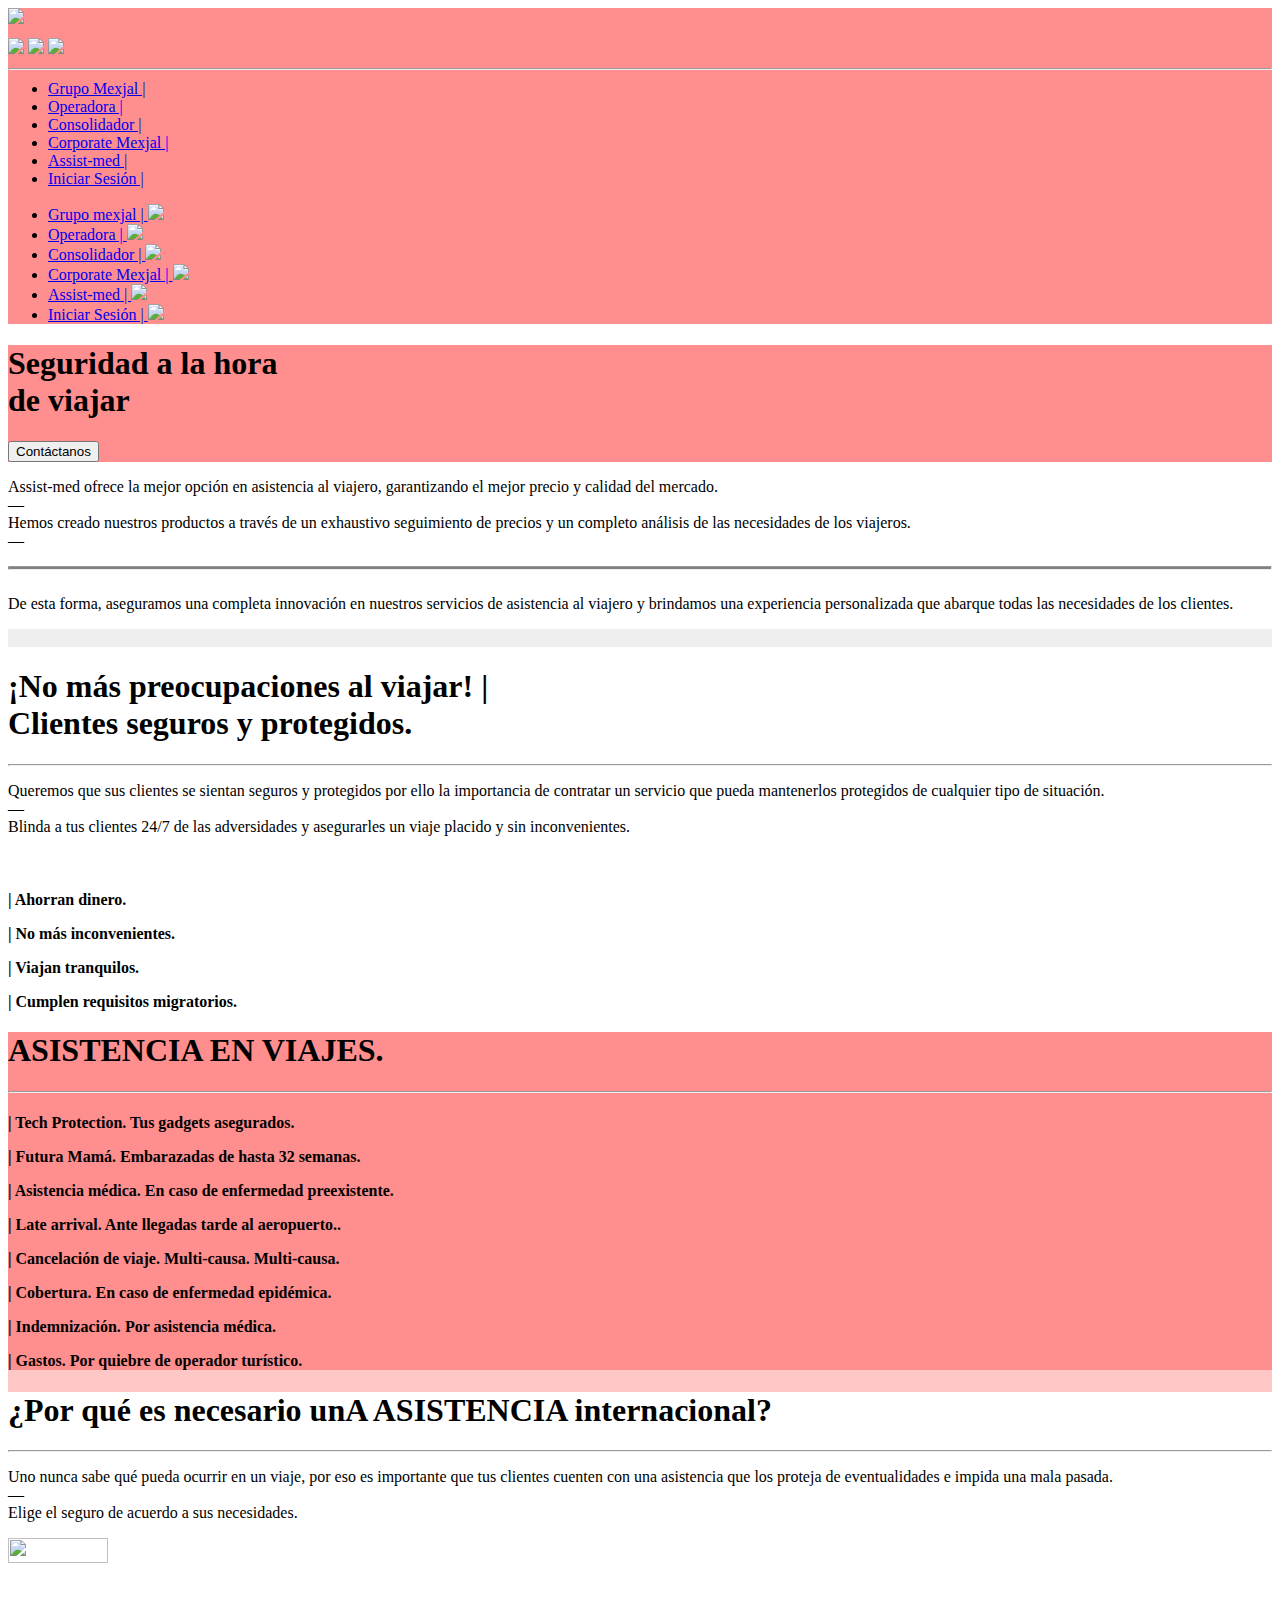
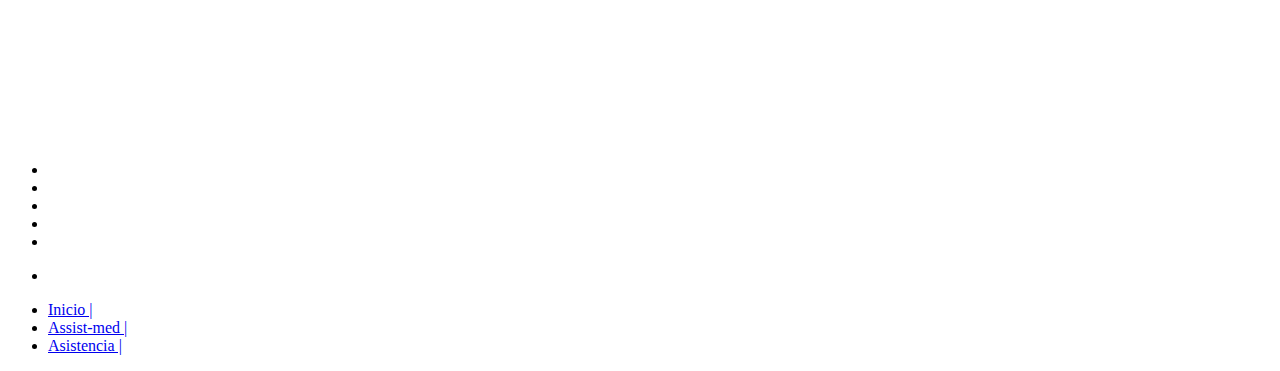
==== commit 8c44adef: "Anthony - imh" ====
--- a/view/assist.html
+++ b/view/assist.html
@@ -31,18 +31,18 @@
       </div>
 
       <ul>
-        <li><a href="mexjal">GRUPO Mexjal |</a></li>
+        <li><a href="mexjal">Grupo Mexjal |</a></li>
         <li><a href="operadora">Operadora |</a></li>
         <li><a href="consolidador">Consolidador |</a></li>
-        <li><a href="corporate">CORPORATE Mexjal |</a></li>
-        <li><a href="assist"><span class="me-subrayado">Assist-med</span> |</a></li>
+        <li><a href="corporate">Corporate Mexjal |</a></li>
+        <li><a href="assist">Assist-med |</a></li>
         <li><a href="login">Iniciar Sesión |</a></li>
       </ul>
 
       <div class="me-menu-mv">
         <ul>
           <li>
-            <a href="mexjal">GRUPO Mexjal | <img src="assets/icons/Icono.svg"></a>
+            <a href="mexjal">Grupo mexjal | <img src="assets/icons/Icono.svg"></a>
           </li>
           <li>
             <a href="operadora">Operadora | <img src="assets/icons/Icono.svg"></a>
@@ -51,7 +51,7 @@
             <a href="consolidador">Consolidador | <img src="assets/icons/Icono.svg"></a>
           </li>
           <li>
-            <a href="corporate">CORPORATE Mexjal | <img src="assets/icons/Icono.svg"></a>
+            <a href="corporate">Corporate Mexjal | <img src="assets/icons/Icono.svg"></a>
           </li>
           <li>
             <a href="assist">Assist-med | <img src="assets/icons/Icono.svg"></a>
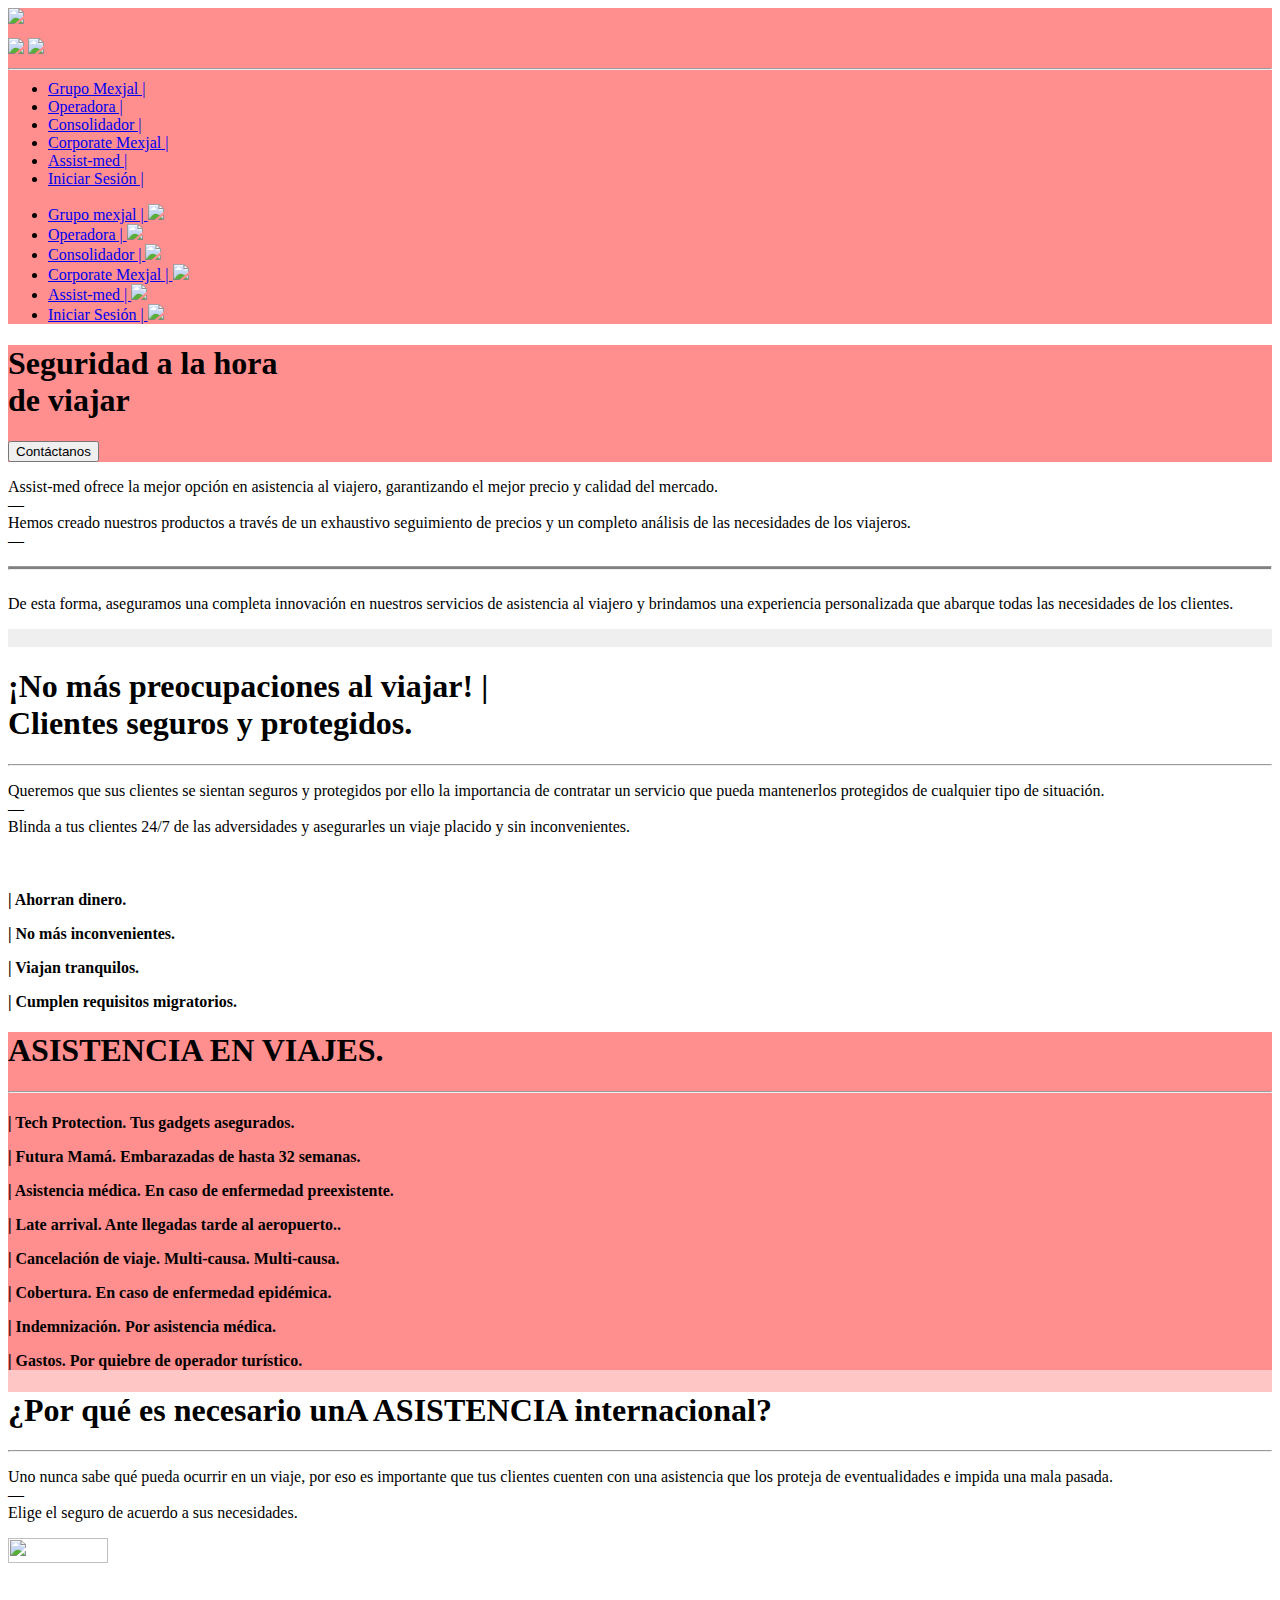
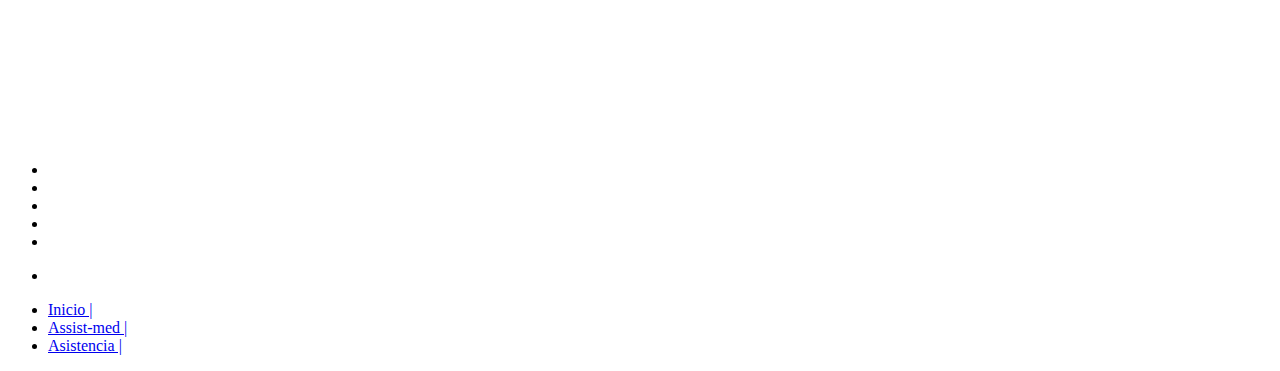
==== commit 62b409c3: "mexjal - revision" ====
--- a/view/assist.html
+++ b/view/assist.html
@@ -15,14 +15,14 @@
 
 <body>
   <div class="me-container">
-    <nav class="me-menu" id="me1" style="background-color: #FF8E8E;">
+    <nav class="me-menu" id="me1" style="background-color: #ff8e8e;">
       <div class="me-menu-encabezado">
         <div style="padding-bottom: 10px">
           <a href="/"><img src="assets/icons/assistmed.svg" width="200"></a>
         </div>
         <div class="me-nav-icons">
-          <img src="assets/icons/home-24px.svg" />
-          <img src="assets/icons/chat_bubble_outline-24px.svg" />
+          <a href="/"><i class="fas fa-home"></i></a>
+          <a href="mensaje"><img src="assets/icons/chat_bubble_outline-24px.svg"/></a>
           <img src="assets/icons/Icono-Menú.svg" id="me-show-menu" class="me-hamburguesa" />
         </div>
         <div style="width: 100%; float: left;">
@@ -63,7 +63,7 @@
       </div>
     </nav>
 
-    <div class="me-top-data padding" style="background-color: #FF8E8E;">
+    <div class="me-top-data padding" style="background-color: #ff8e8e;">
       <div>
         <h1>
           Seguridad a la hora <br>
@@ -127,7 +127,7 @@
         <div class="slides">
           <div id="slide-1">
             <div class="me-slider-img" style="background-image: url(assets/img/Assist-med/2-2.png);"></div>
-            <div class="me-slider-text" style="background-color: #FF8E8E;">
+            <div class="me-slider-text" style="background-color: #ff8e8e;">
               <div>
                 <h1>
                   ASISTENCIA EN VIAJES.
